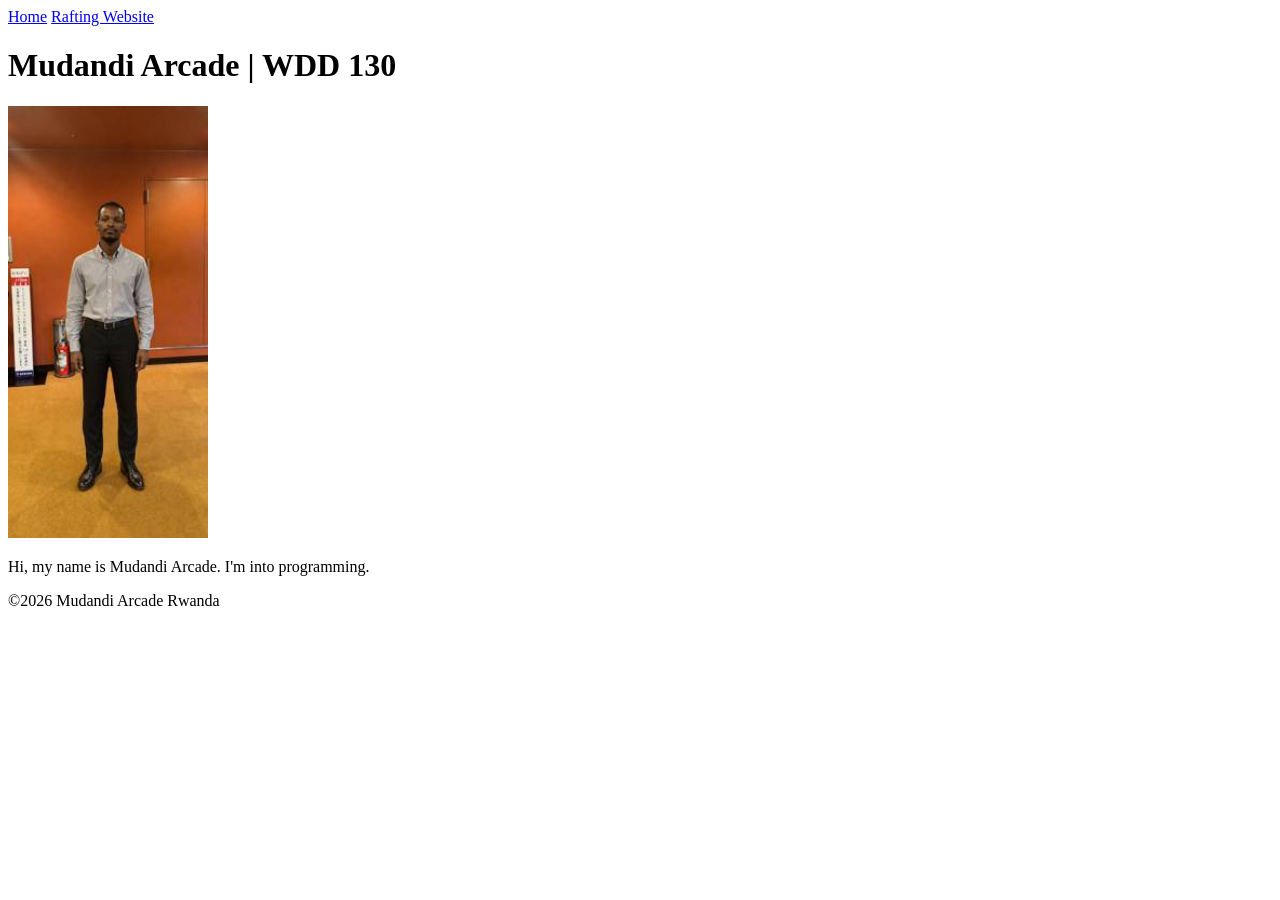
==== week01/index.html @ b2b82bdf "Complete W01 index.html page" ====
<!DOCTYPE html>
<html lang="en-US">

<head>
    <meta charset="utf-8">
    <meta name="viewport" content="width=device-width,initial-scale=1.0">
    <title>Mudandi Arcade | WDD 130</title>
</head>

<body>
    <header>
        <nav>
            <a href="#">Home</a>
            <a href="wwr/">Rafting Website</a>
        </nav>
    </header>

    <main>
        <h1>Mudandi Arcade | WDD 130</h1>
        <img src="images/profile.png" alt="Hello, my name is Mudandi Arcade" width="200">
        <p>Hi, my name is Mudandi Arcade. I'm into programming.</p>
    </main>

    <footer>
        <p>&copy;2026 Mudandi Arcade Rwanda</p>
    </footer>
</body>

</html>
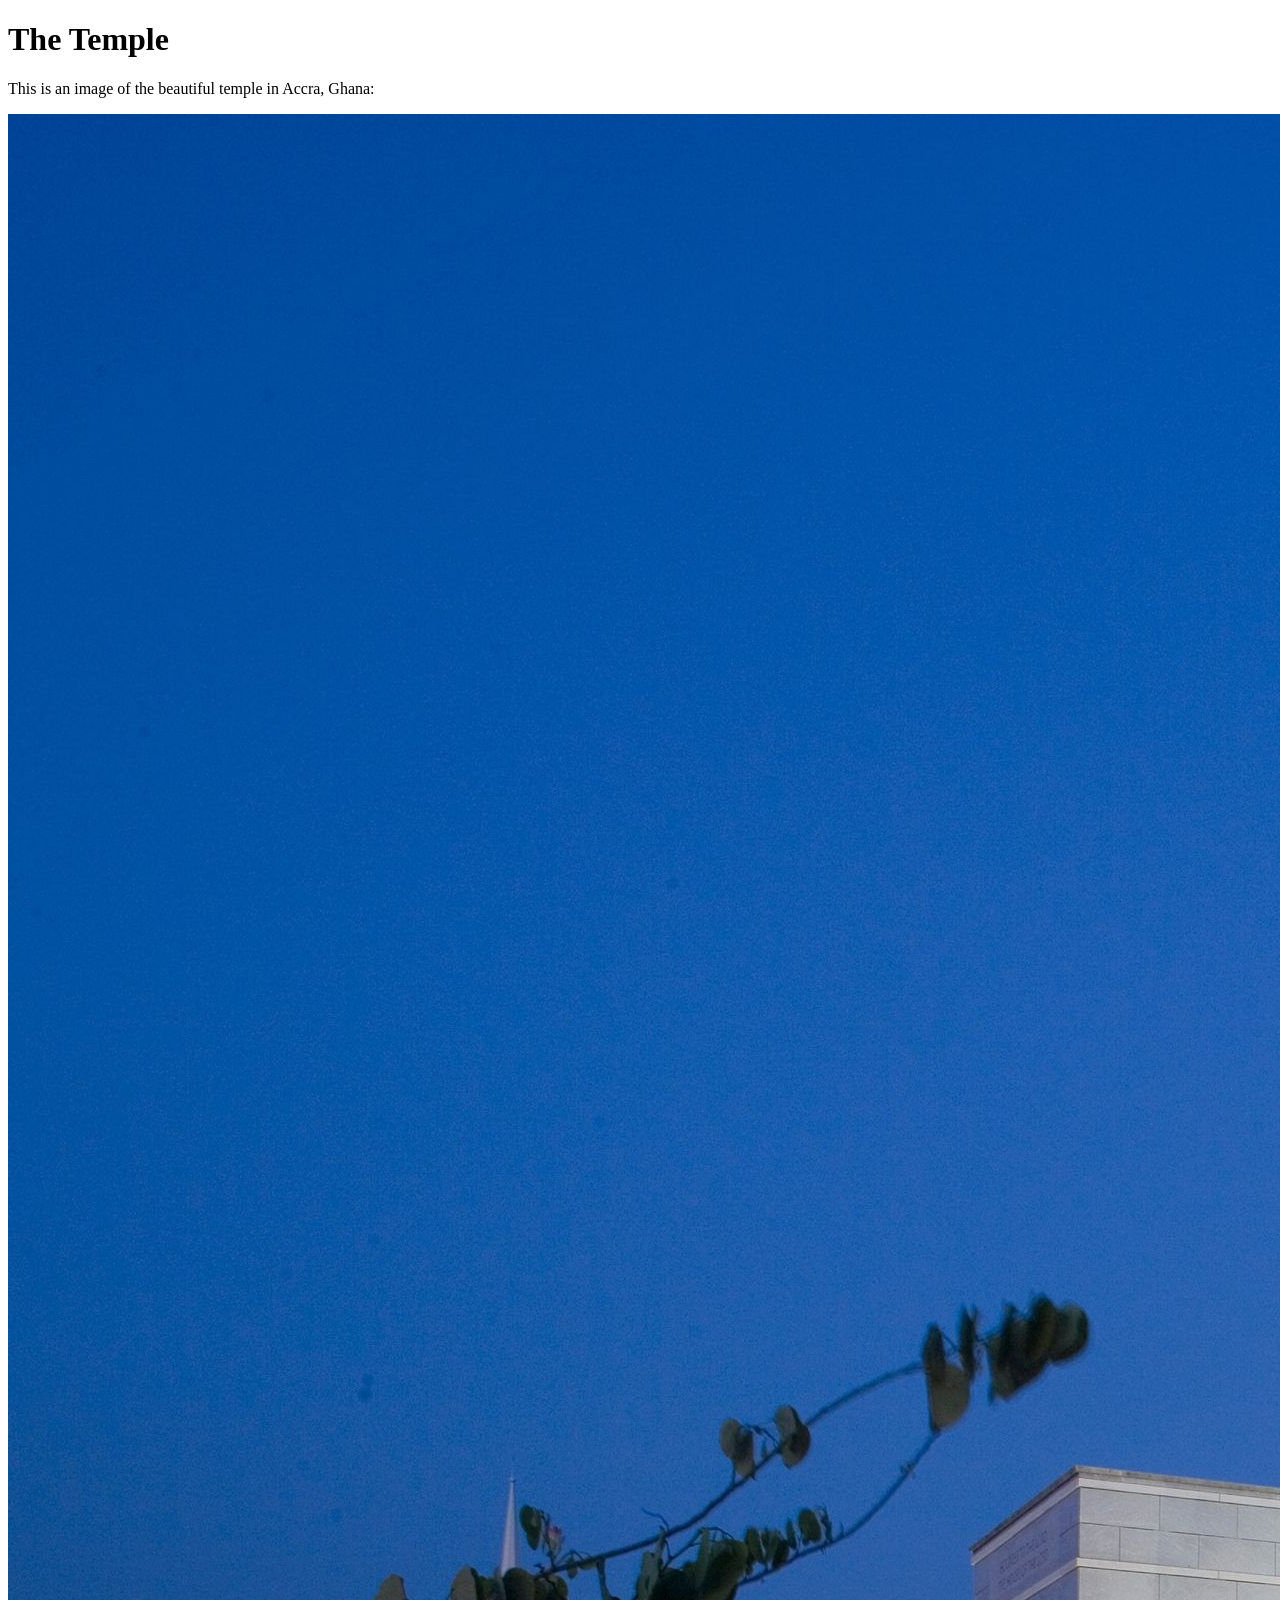
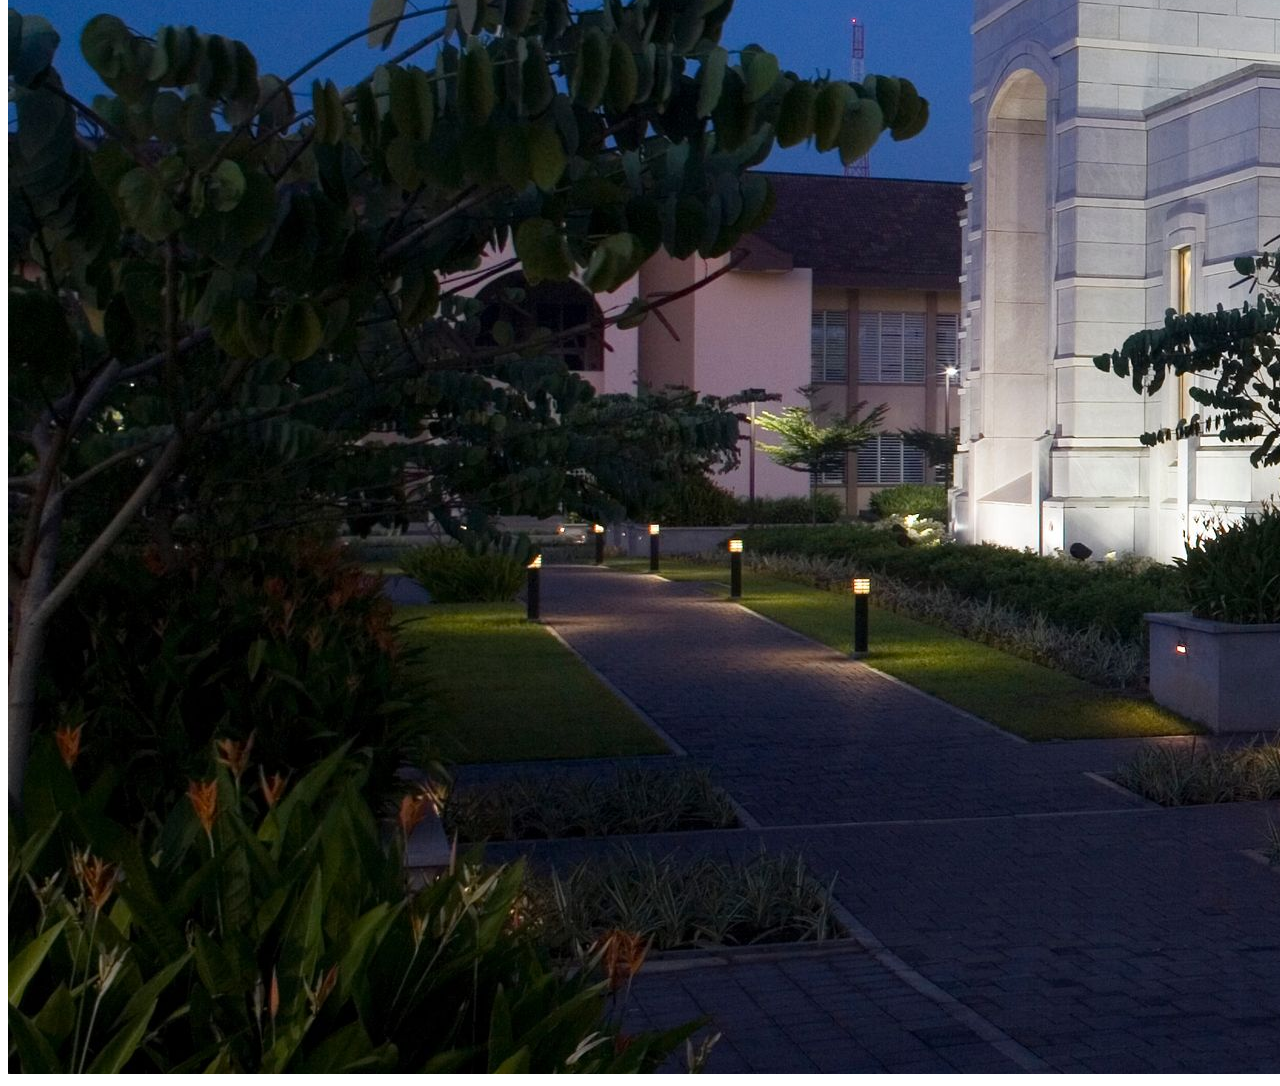
==== commit 6eaf6bc9: "Rename week1 assignment to index.html" ====
--- a/week01/index.html
+++ b/week01/index.html
@@ -1,29 +1,14 @@
 <!DOCTYPE html>
-<html lang="en-US">
-
+<html lang="en">
 <head>
-    <meta charset="utf-8">
-    <meta name="viewport" content="width=device-width,initial-scale=1.0">
-    <title>Mudandi Arcade | WDD 130</title>
+    <meta charset="UTF-8">
+    <meta name="viewport" content="width=device-width, initial-scale=1.0">
+    <title>Temple Image</title>
 </head>
-
 <body>
-    <header>
-        <nav>
-            <a href="#">Home</a>
-            <a href="wwr/">Rafting Website</a>
-        </nav>
-    </header>
-
-    <main>
-        <h1>Mudandi Arcade | WDD 130</h1>
-        <img src="images/profile.png" alt="Hello, my name is Mudandi Arcade" width="200">
-        <p>Hi, my name is Mudandi Arcade. I'm into programming.</p>
-    </main>
-
-    <footer>
-        <p>&copy;2026 Mudandi Arcade Rwanda</p>
-    </footer>
+    <h1>The Temple</h1>
+    <p>This is an image of the beautiful temple in Accra, Ghana:</p>
+    <img src="images/temple-large.jpeg" alt="The Accra Ghana Temple">
+    
 </body>
-
 </html>
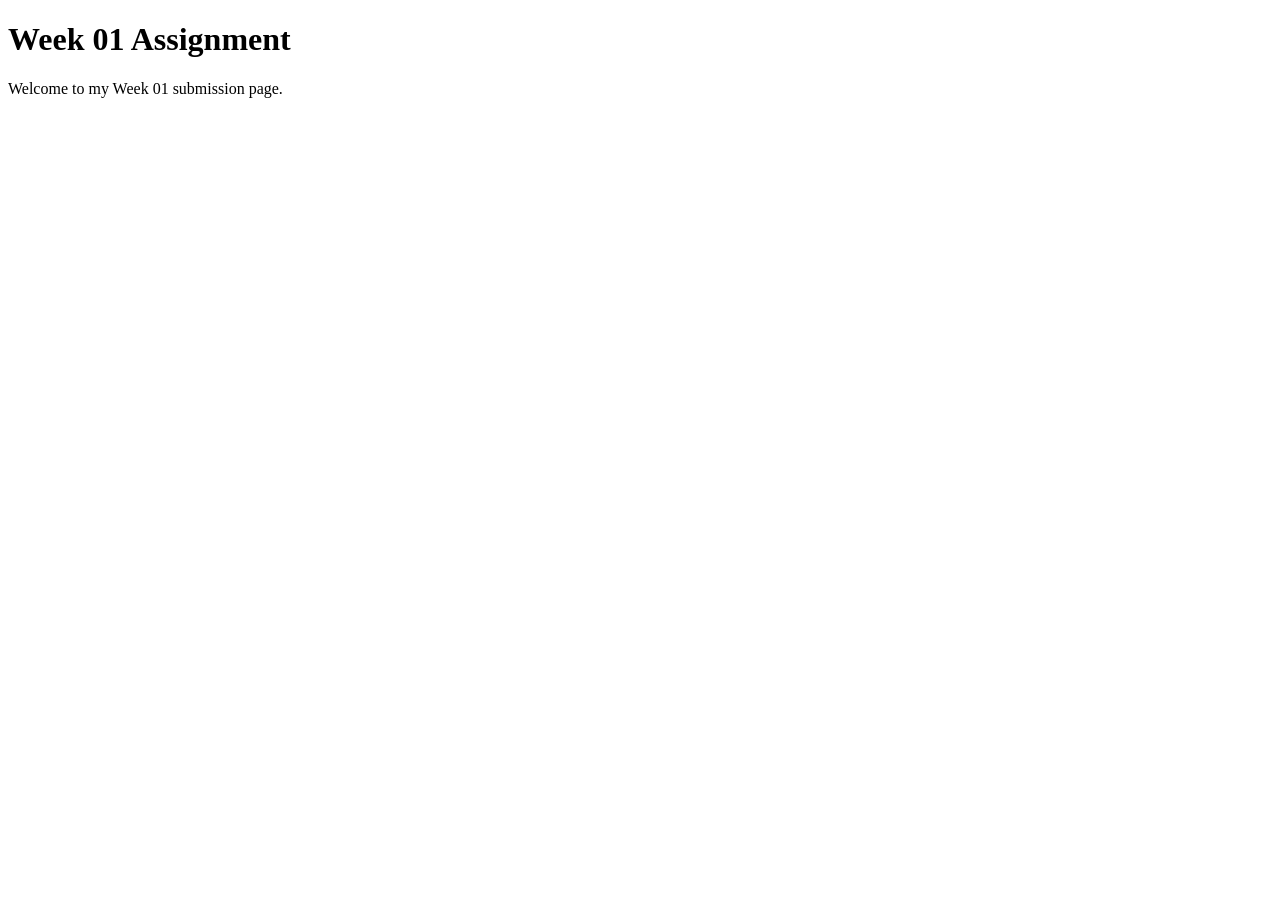
==== commit f2ce73f0: "Replace template boilerplate with custom week01 HTML" ====
--- a/week01/index.html
+++ b/week01/index.html
@@ -3,12 +3,10 @@
 <head>
     <meta charset="UTF-8">
     <meta name="viewport" content="width=device-width, initial-scale=1.0">
-    <title>Temple Image</title>
+    <title>Week 01 Assignment</title>
 </head>
 <body>
-    <h1>The Temple</h1>
-    <p>This is an image of the beautiful temple in Accra, Ghana:</p>
-    <img src="images/temple-large.jpeg" alt="The Accra Ghana Temple">
-    
+    <h1>Week 01 Assignment</h1>
+    <p>Welcome to my Week 01 submission page.</p>
 </body>
-</html>+</html>
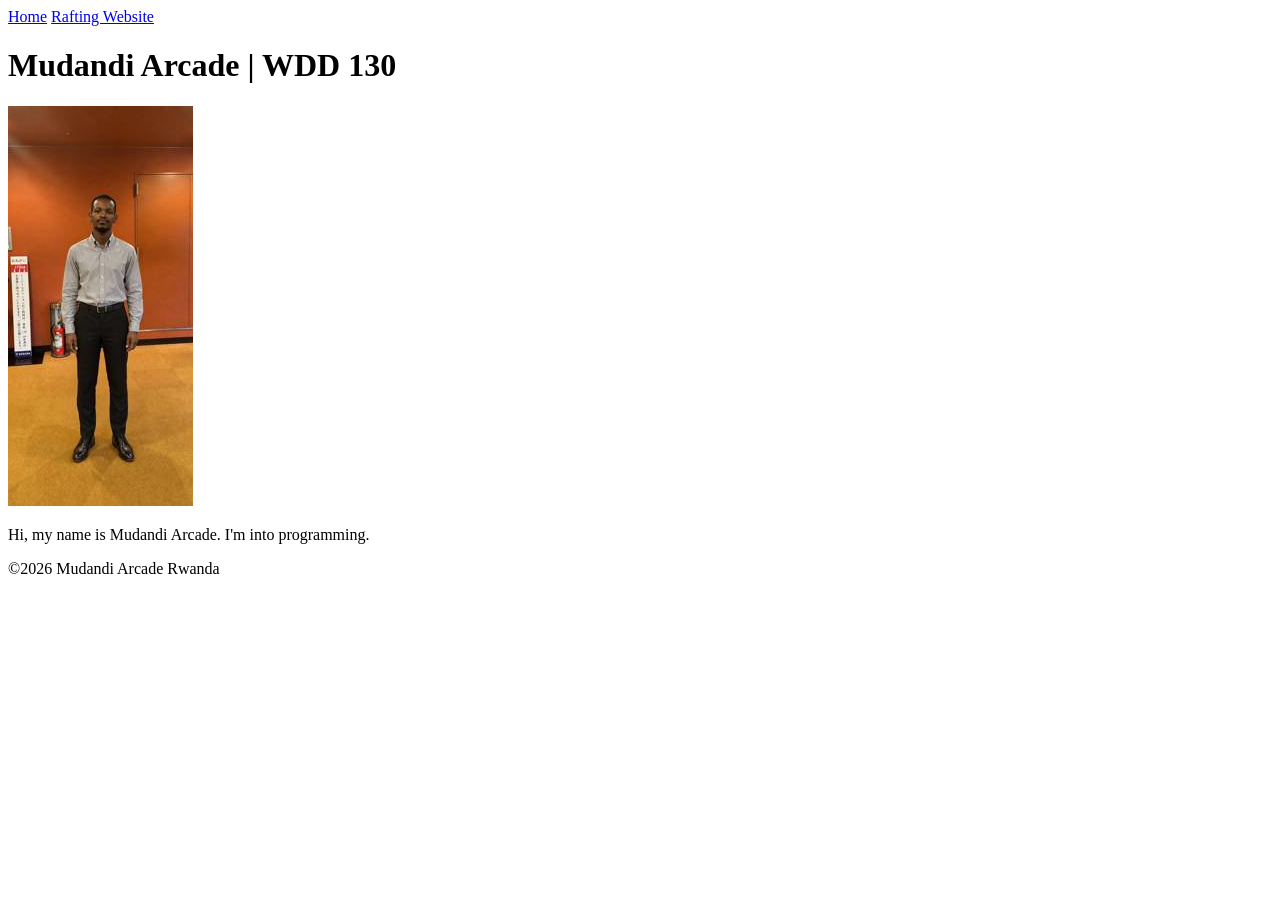
==== commit 599b883b: "Restore root index and update week01 assignment" ====
--- a/week01/index.html
+++ b/week01/index.html
@@ -1,12 +1,29 @@
 <!DOCTYPE html>
-<html lang="en">
+<html lang="en-US">
+
 <head>
-    <meta charset="UTF-8">
-    <meta name="viewport" content="width=device-width, initial-scale=1.0">
-    <title>Week 01 Assignment</title>
+    <meta charset="utf-8">
+    <meta name="viewport" content="width=device-width,initial-scale=1.0">
+    <title>Mudandi Arcade | WDD 130</title>
 </head>
+
 <body>
-    <h1>Week 01 Assignment</h1>
-    <p>Welcome to my Week 01 submission page.</p>
+    <header>
+        <nav>
+            <a href="#">Home</a>
+            <a href="wwr/">Rafting Website</a>
+        </nav>
+    </header>
+
+    <main>
+        <h1>Mudandi Arcade | WDD 130</h1>
+        <img src="images/profile.png" alt="Mudandi Arcade">
+        <p>Hi, my name is Mudandi Arcade. I'm into programming.</p>
+    </main>
+
+    <footer>
+        <p>&copy;2026 Mudandi Arcade Rwanda</p>
+    </footer>
 </body>
-</html>
+
+</html>
